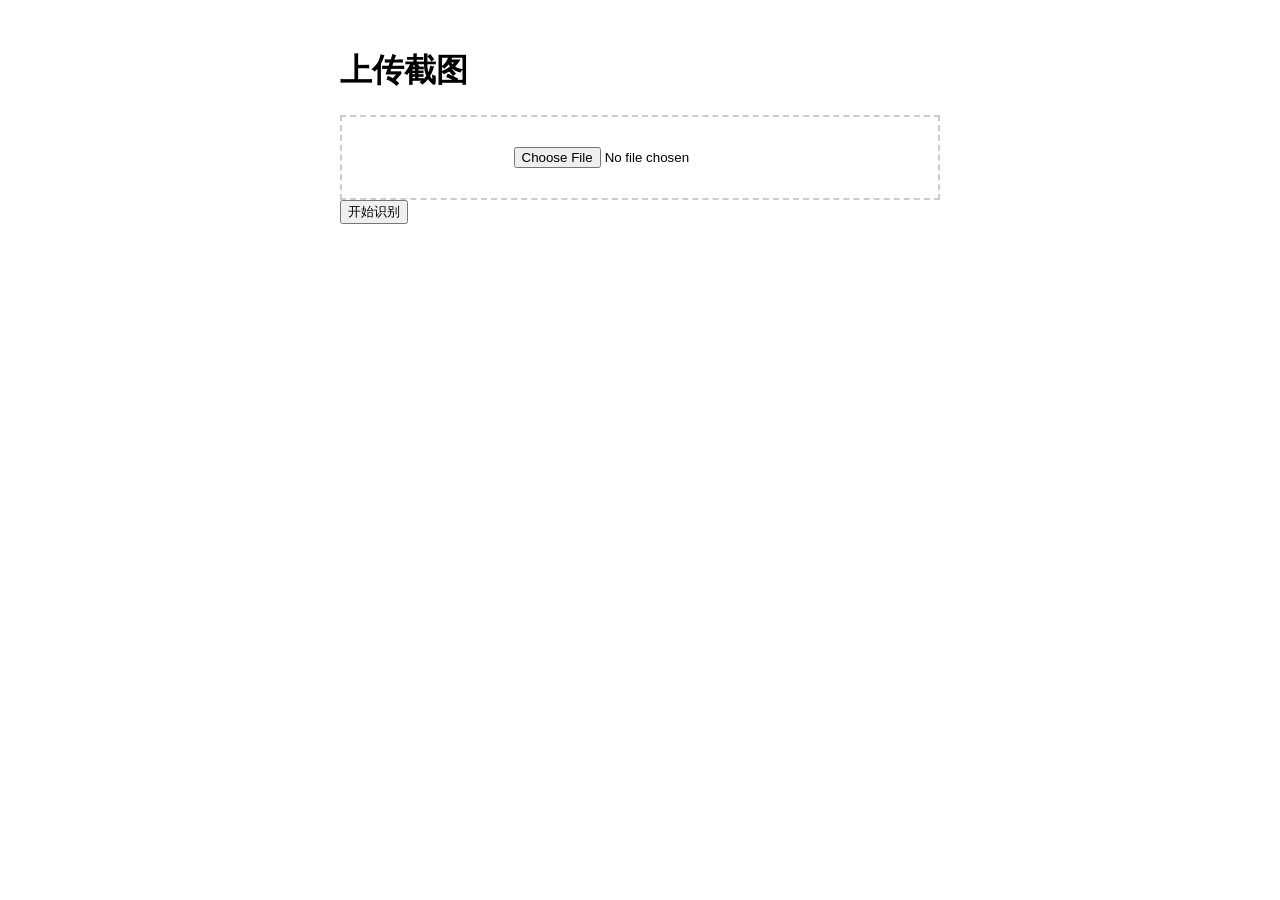
==== accounting/templates/upload.html @ f1a834d4 "Python写个小程序，使用 Azure OpenAI 的 GPT-4o 模型智能识别收入截图，提取相关信息" ====
<!DOCTYPE html>
<html>
<head>
    <title>收支记录</title>
    <meta name="viewport" content="width=device-width, initial-scale=1.0">
    <style>
        .container {
            margin: 0 auto;
            max-width: 600px;
            padding: 20px;
        }
        .upload-box {
            border: 2px dashed #ccc;
            padding: 30px;
            text-align: center;
            width: 100%;
            box-sizing: border-box;
        }
        #preview {
            display: none; /* 先隐藏 */
            max-width: 100%;
            margin-top: 20px;
        }
        @media (max-width: 600px) {
            .container {
                margin: 0;
                padding: 10px;
            }
            .upload-box {
                padding: 20px;
            }
        }
    </style>
</head>
<body>
    <div class="container">
        <h1>上传截图</h1>
        <form method="post" enctype="multipart/form-data">
            <div class="upload-box">
                <input type="file" name="receipt" accept="image/*" onchange="previewImage(this)">
                <img id="preview" src="#" alt="图片预览">
            </div>
            <button type="submit">开始识别</button>
        </form>
    </div>
    <script>
        function previewImage(input) {
            const preview = document.getElementById('preview');
            const file = input.files[0];
            const reader = new FileReader();
            reader.onload = function(e) {
                preview.src = e.target.result;
                preview.style.display = "block";
            };
            if (file) {
                reader.readAsDataURL(file);
            }
        }
    </script>
</body>
</html>
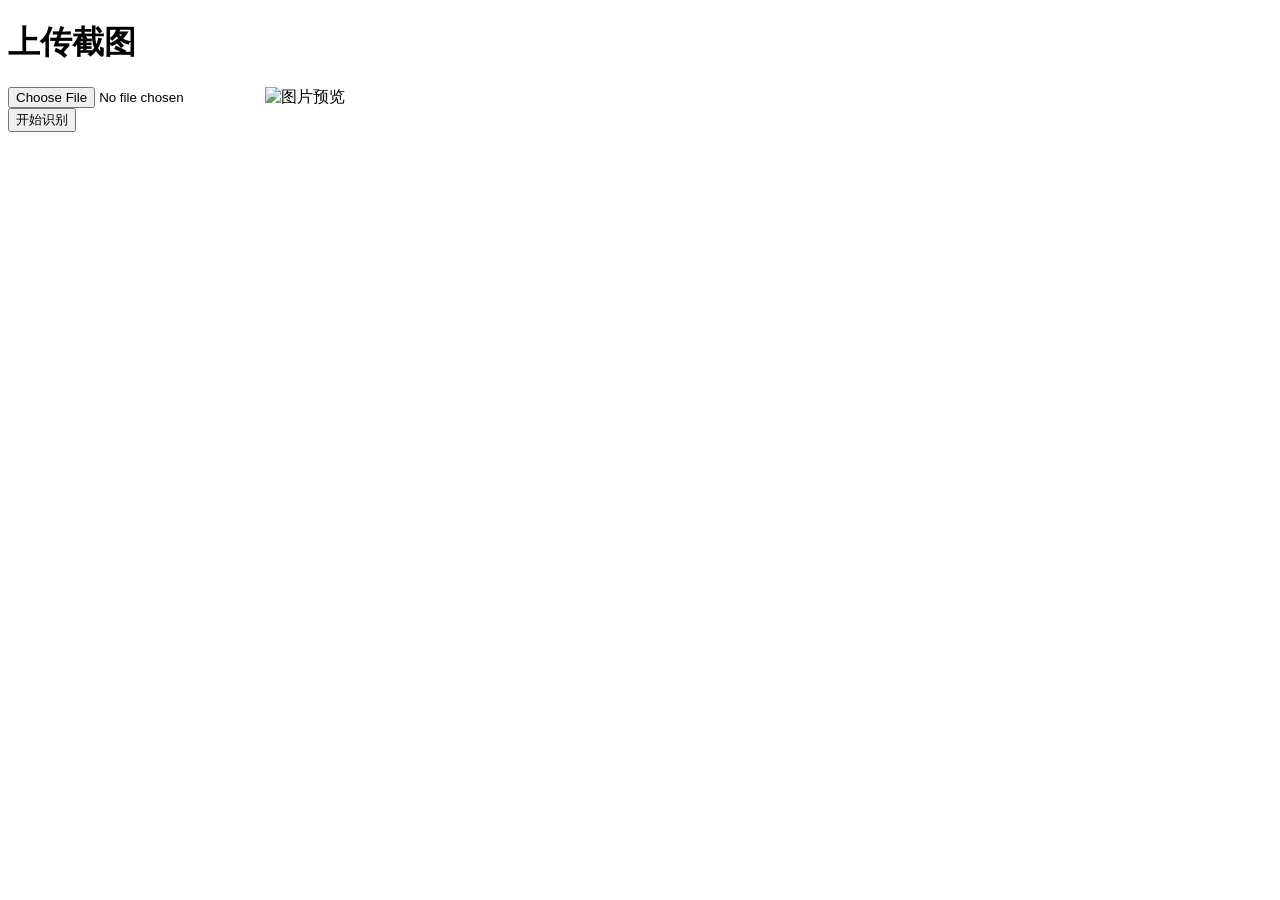
==== commit 0de8a23f: "完成图片上传、图片缩小、调用 ChatGPT-4o 解析图片提取信息及展示" ====
--- a/accounting/templates/upload.html
+++ b/accounting/templates/upload.html
@@ -2,35 +2,7 @@
 <html>
 <head>
     <title>收支记录</title>
-    <meta name="viewport" content="width=device-width, initial-scale=1.0">
-    <style>
-        .container {
-            margin: 0 auto;
-            max-width: 600px;
-            padding: 20px;
-        }
-        .upload-box {
-            border: 2px dashed #ccc;
-            padding: 30px;
-            text-align: center;
-            width: 100%;
-            box-sizing: border-box;
-        }
-        #preview {
-            display: none; /* 先隐藏 */
-            max-width: 100%;
-            margin-top: 20px;
-        }
-        @media (max-width: 600px) {
-            .container {
-                margin: 0;
-                padding: 10px;
-            }
-            .upload-box {
-                padding: 20px;
-            }
-        }
-    </style>
+    <link rel="stylesheet" href="/static/css.css">
 </head>
 <body>
     <div class="container">
